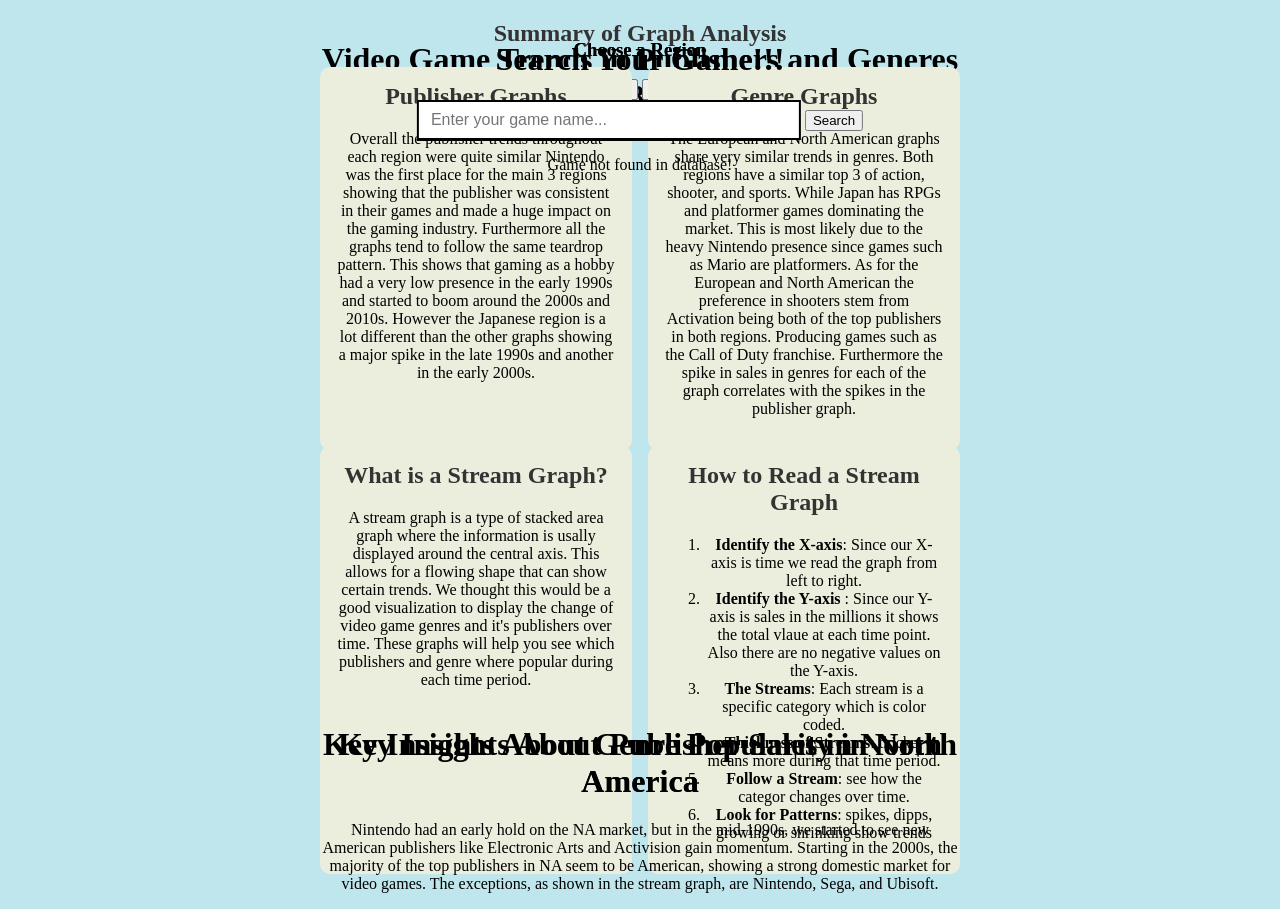
==== index.html @ 476a2a8d "publisher insights" ====
<!doctype html>
<html style="width:100%;height:100%;">
<head>
    <meta charset="utf-8">
    <meta name="description" content="">
    <title>ECS163: Final Project</title>
    <link rel="stylesheet" href="style.css">
</head>
<body style="width:100%;height:100%;margin: 0;">
    <svg width="100%" height="100%"></svg>
    

    <div class="slide-overlay" data-slide-index="0">

        <h1>Video Game Trends in Publishers and Generes From 1980 to 2016</h2>
        <div class = "text-box-wrapper">
             <div class = "text-box">
                <h2>What is Our Goal</h2>
                <p> 
                    This is an interactive slide show aimmed to show you the video game trends over the years 
                    especially the trends in publishers and generes around the world. Since our group members have 
                    personal connections with games we found it interesting to share this data with you.
                </p>
            </div>
            <div class = "text-box">
                <h2>About Our Data</h2>
                 <p>
                    The data set we will presenting was gathered from kaggle and records the sales of over
                    16,500 video games from 1980 to 2016. This data set is has many componets to it such as the 
                    the game title, when it was released, it's publishers and sales in each major region. However 
                    16,500 video games are way to many to display with the visualiazations we are showing you today.
                    We have trimmed the list down to the top 2000 games by sales.
                </p>
            </div>

            <div class = "text-box">
                <h2>What is a Stream Graph?</h2>
                <p>
                    A stream graph is a type of stacked area graph where the information 
                    is usally displayed around the central axis. This allows for a flowing shape
                    that can show certain trends. We thought this would be a good visualization to 
                    display the change of video game genres and it's publishers over time. These graphs 
                    will help you see which publishers and genre where popular during each time period. 
                </p>
            </div>

            <div class = "text-box">
                <h2>How to Read a Stream Graph</h2>
                   <ol>
                        <li><strong>Identify the X-axis</strong>: Since our X-axis is time we read the graph from left to right.</li>
                        <li><strong>Identify the Y-axis</strong> : Since our Y-axis is sales in the millions it shows the total vlaue at each time point.
                            Also there are no negative values on the Y-axis.
                        </li>
                        <li><strong>The Streams</strong>: Each stream is a specific category which is color coded.</li>
                        <li><strong>Thickness of Streams</strong>: thicker means more during that time period.</li>
                        <li><strong>Follow a Stream</strong>: see how the categor changes over time.</li>
                        <li><strong>Look for Patterns</strong>: spikes, dipps, growing or shrinking show trends</li>
                   </ol>
            </div>
            </div>
    </div>
    
    <div class="slide-overlay" data-slide-index="1">
        
        <div id="region-buttons">
            <h3>Choose a Region</h3>
            <button data-region = "NA"> North America</button>
            <button data-region = "EU"> Europe</button>
            <button data-region = "JP"> Japan</button>
            <button data-region = "Other"> Other</button>
            <button data-region = "Global"> Global</button>
        </div>

        <div class="insights" data-region="NA">
            <svg width ="100%" height = "600px"></svg>
            <h1>Key Insights About Publisher Sales in North America</h1>
            <p>
                Nintendo had an early hold on the NA market, but in the mid-1990s, we started to see new American publishers like Electronic Arts and 
                Activision gain momentum. Starting in the 2000s, the majority of the top publishers in NA seem to be American, showing a strong domestic 
                market for video games. The exceptions, as shown in the stream graph, are Nintendo, Sega, and Ubisoft.
            </p>
        </div>
 
        <div  class="insights" data-region="EU" style = "display: none">
            <svg width ="100%" height = "600px"></svg>
            <h1>Key Insights About Publisher Sales in Europe</h1>
            <p>
                The EU market has a similar story to NA, where Nintendo had an early presence and was the sole prominent publisher until the rise of American publishers 
                in the mid-1990s. Interestingly, the presence of video games, including Nintendo, were small in the EU region until the 2000s, when it saw a major boom in sales. 
                This could suggest that before the 2000s, conditions were not suited for the growth of video games; perhaps Nintendo saw EU as a small market until then.
                EU did not have a strong domestic market, sharing many of their top publishers with NA, where the majority are American.
            </p>
        </div>

         <div  class="insights" data-region="JP" style = "display: none">
            <svg width ="100%" height = "600px"></svg>
            <h1>Key Insights About Publisher Sales in Japan</h1>
            <p>
               Japan has a very strong and consistent video game culture, of course being kickstarted by Nintendo. As early as the 1980s, video games have had a large presence in Japan, 
               showing less relative growth than the other regions. Japan also has an incredible domestic market, where 9 of 10 top publishers are based in Japan, with the sole exception 
               being Electronic Arts. The graph also shows that Japan’s video game market is heavily and consistently dominated by Nintendo. It would be literally true to say that Nintendo 
               makes up over half of all of Japan’s video game sales.
            </p>
        </div>

         <div  class="insights" data-region="Other" style = "display: none">
            <svg width ="100%" height = "600px"></svg>
            <h1>Key Insights About Publisher Sales in Other Regions</h1>
            <p>
                There are a few notable things to point out about video game markets in Other regions. The rise of video gaming is slow, slower than even EU. Video game sales did not really take
                off until 2004, with a boom in sales between Take-Two, Nintendo, and Sony, primarily. Sales also have a smaller absolute peak than all of the other regions, capping 
                out at 90M for Electronic Arts, compared to the other minimum of 395M for Nintendo in Japan. This could either suggest that the data we had is incomplete and 
                misses sales from these regions, or there wasn’t a strong market for video games, whether it be by publisher choice or other conditions. This group of regions 
                is also the only one where Nintendo is not the top 1 publisher, losing to Electronic Arts, showing EA’s willingness to appeal to foreign markets. The lack of new 
                publishers in this area also shows the dominance of American and Japanese publishers in video game markets.
            </p>
        </div>

        <div class="insights" data-region="Global" style = "display: none">
            <svg width ="100%" height = "600px"></svg>
            <h1>Key Insights About Publisher Sales Globally</h1>
            <p>
                The summed up sales for all publishers is remarkably similar to the NA region. This is possibly because of NA’s lead in absolute numbers, with a similar number of sales 
                to every other region combined. The graph paints a clear picture of video game publisher history. Nintendo was an early giant with nearly no competition until the 
                mid-1990s with the rise of American publishers. In the global market, Nintendo still reigns supreme, but regional publisher dominance is split between America and Japan. 
                Japanese publishers are mostly represented with the titan Nintendo and to a smaller extent, Sony. American publishers have lesser dominance individually, but as a region, 
                they rival Japan’s presence in the global market.
            </p>
        </div>

    </div>
    
    <div class="slide-overlay" data-slide-index="2">
        <div id="region-buttons">
            <h3>Choose a Region</h3>
            <button data-region = "NA"> North America</button>
            <button data-region = "EU"> Europe</button>
            <button data-region = "JP"> Japan</button>
            <button data-region = "Other"> Other</button>
            <button data-region = "Global"> Global</button>
        </div>


    
         <div class="insights" data-region="NA">
            <svg width ="100%" height = "600px"></svg>
            <h1>Key Insights About Genre Popularity in North America</h1>
            <p>

            </p>
        </div>
 
        <div  class="insights" data-region="EU" style = "display: none">
            <svg width ="100%" height = "600px"></svg>
            <h1>Key Insights About Genre Popularity in Europe</h1>
            <p>

            </p>
        </div>

         <div  class="insights" data-region="JP" style = "display: none">
            <svg width ="100%" height = "600px"></svg>
            <h1>Key Insights About Genre Popularity in Japan</h1>
            <p>

            </p>
        </div>

         <div class="insights" data-region="Other" style = "display: none">
            <svg width ="100%" height = "600px"></svg>
            <h1>Key Insights About Genre Popularity in Other Countries</h1>
            <p>
                In this graph we see that the top 3 are action, sports and shooters. 
                They all have a similar distribution. We also see there was a massive spike in shooters during 2007 and 2008 most likely due to Call of Duty: Modern Warfare.

            </p>
        </div>


        <div class="insights" data-region="Global" style = "display: none">
            <svg width ="100%" height = "600px"></svg>
            <h1>Key Insights About Genre Popularity in Other Countries</h1>
            <p>
                The global graph for the genre shows that the peak of gaming was around 2007 to 2009. 
                With action, sports and shooters being the top 3. 
            </p>
        </div>
    </div>
    
      <div class="slide-overlay" data-slide-index="3">
        <h2>Summary of Graph Analysis</h2>
        <div class = "text-box-wrapper">
             <div class = "text-box">
                <h2>Publisher Graphs</h2>
                <p> 
                    Overall the publisher trends throughout each region were quite similar Nintendo was the first place for the main 3 regions showing that the publisher was consistent in their
                    games and made a huge impact on the gaming industry. Furthermore all the graphs tend to follow the same teardrop pattern. This shows that gaming as a hobby had a very low presence in the early
                    1990s and started to boom around the 2000s and 2010s. However the Japanese region is a lot different than the other graphs showing a major spike in the late 1990s and another in the early 2000s.
                </p>
            </div>

            <div class = "text-box">
                <h2>Genre Graphs</h2>
                 <p>
                   The European and North American graphs share very similar trends in genres. Both regions have a similar top 3 of action, shooter, and sports. 
                   While Japan has RPGs and platformer games dominating the market. This is most likely due to the heavy Nintendo presence since games such as Mario are platformers.
                   As for the European and North American the preference in shooters stem from Activation being both of the top publishers in both regions. Producing games such as the Call of Duty franchise.
                   Furthermore the spike in sales in genres for each of the graph correlates with the spikes in the publisher graph. 
                </p>
            </div>
    </div>
    </div>
    

    <div class="slide-overlay" data-slide-index="4">
        <h1>Search Your Game!!!</h1>
        <input style = "width: 30vw; height: 40px;" type = "text" id ="game-search-input" placeholder="Enter your game name..." autocomplete="off"/>
        <div id ="auto-fill" class ="auto-fill-list"></div>
        <button id="game-search-button"> Search</button>
        <p id ="search-error">Game not found in database!</p>

        <div  class="bar-graph-wrapper">
            <svg id="bar-graph" width ="100%" height = "600px" class = "bar-info"></svg>
            <div  class ="bar-graph-text" id="bar-graph-info"></div>
        </div>
    </div>

   
    


    <script src="https://d3js.org/d3.v5.min.js"></script>
    <script src="./main.js" type="module"></script>
</body>
</html>
---- style.css ----
.slide-overlay {
    position: absolute;
    text-align: center;
    align-items: center;
    flex-direction: column;
    top: 20px;
    left: 50%;
    transform: translateX(-50%);
    
}

.slide-overlay h2 {
    margin-top: 0;
    color: #333;
}

.text-box{
      max-width: 35vw;
      max-height: 50vh;
      flex-direction: row;
      background-color: #ebeedc;
      border-radius: 10px;
      padding: 1rem;
      text-align: center;
    }

.text-box-wrapper{
    display: grid;
    gap: 1rem;
    justify-items: center;
    grid-template-columns: repeat(2, 1fr);
    }

html,body{
    background-color:  rgb(191, 230, 236);
    margin: 0;
    padding: 0;
    height: 100%;
    width: 100%;
}

.auto-fill-list{
    position: absolute;
    border: 1px solid black;
    border-bottom: 1px solid black;
    border-top: none;
    max-height: 8vh;
    overflow-y: auto;
    background-color: white;
    width: 80%;
}
.bar-graph-text{
    max-width: 400px;
    margin: 1rem auto;
    flex-direction: row;
    background-color: #ebeedc;
    border-radius: 10px;
    padding: 1rem;
    text-align: center;
    justify-items: center;
    display: none;
}

.bar-info{
    display: flex;
    gap: 20px;
    align-items: flex-start;
}
#bar-graph-info{
    font-size: 24px;
}

.bar-graph-wrapper{
    display: flex;
    flex-direction: row;
    gap:25px;
    align-items: flex-start;
    margin: 1rem auto;
    width: 165%;
}

input {
    border: 2px solid black;
}

input[type=text] {
    width: 100%;
    font-size: 16px;
    padding-left: 12px;
    box-sizing: border-box;
}
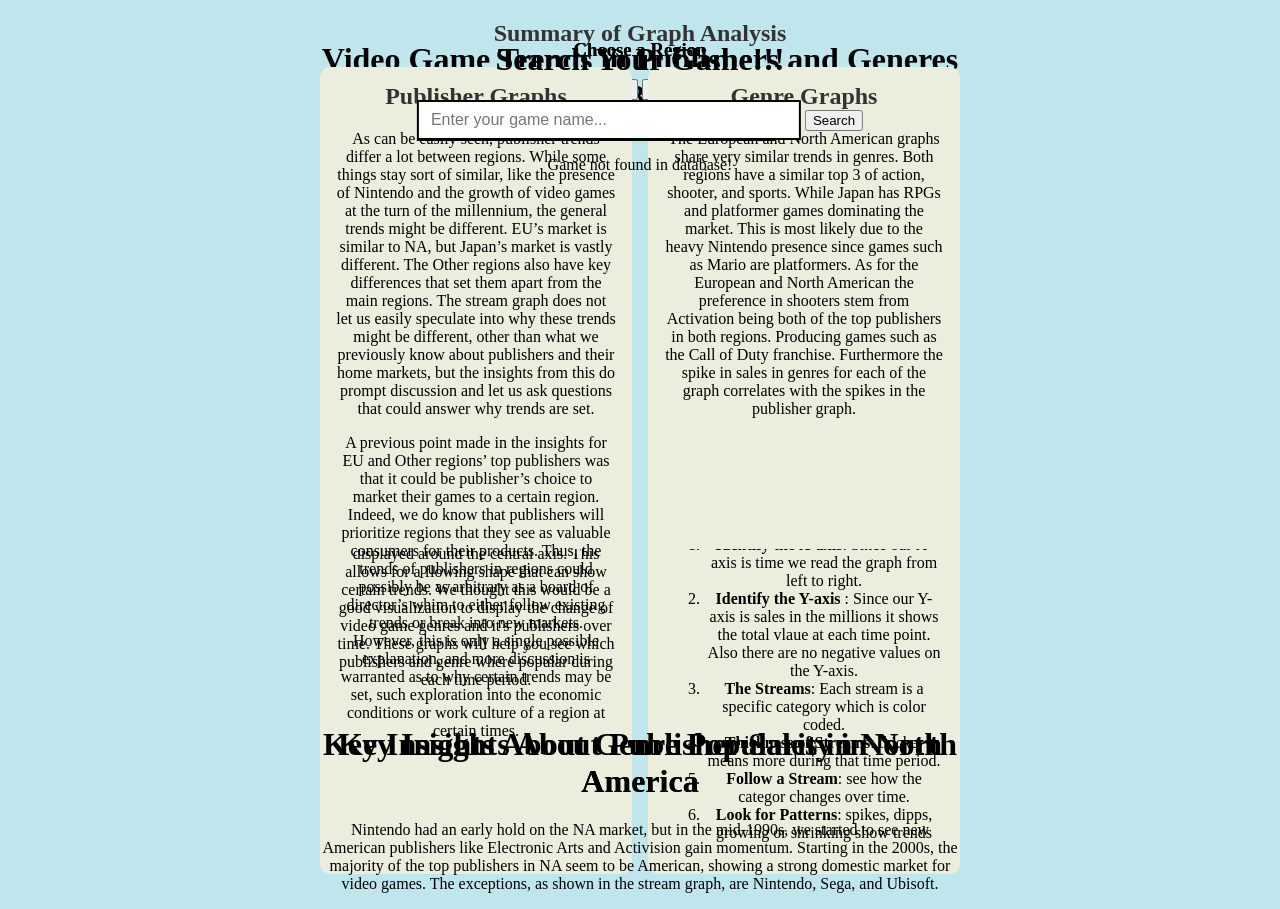
==== commit 40188b71: "insight formatting" ====
--- a/index.html
+++ b/index.html
@@ -193,9 +193,18 @@
              <div class = "text-box">
                 <h2>Publisher Graphs</h2>
                 <p> 
-                    Overall the publisher trends throughout each region were quite similar Nintendo was the first place for the main 3 regions showing that the publisher was consistent in their
-                    games and made a huge impact on the gaming industry. Furthermore all the graphs tend to follow the same teardrop pattern. This shows that gaming as a hobby had a very low presence in the early
-                    1990s and started to boom around the 2000s and 2010s. However the Japanese region is a lot different than the other graphs showing a major spike in the late 1990s and another in the early 2000s.
+                    As can be easily seen, publisher trends differ a lot between regions. While some things stay sort of similar, like the presence of 
+                    Nintendo and the growth of video games at the turn of the millennium, the general trends might be different. EU’s market is similar to 
+                    NA, but Japan’s market is vastly different. The Other regions also have key differences that set them apart from the main regions. The stream 
+                    graph does not let us easily speculate into why these trends might be different, other than what we previously know about publishers and 
+                    their home markets, but the insights from this do prompt discussion and let us ask questions that could answer why trends are set. 
+                </p>
+                <p>
+                    A previous point made in the insights for EU and Other regions’ top publishers was that it could be publisher’s choice to market their games to a certain 
+                    region. Indeed, we do know that publishers will prioritize regions that they see as valuable consumers for their products. Thus, the trends 
+                    of publishers in regions could possibly be as arbitrary as a board of director’s whim to either follow existing trends or break into new markets. 
+                    However, this is only a single possible explanation, and more discussion is warranted as to why certain trends may be set, such exploration into the 
+                    economic conditions or work culture of a region at certain times.
                 </p>
             </div>
 
--- a/style.css
+++ b/style.css
@@ -58,7 +58,7 @@
     background-color: #ebeedc;
     border-radius: 10px;
     padding: 1rem;
-    text-align: center;
+    text-align: start;
     justify-items: center;
     display: none;
 }
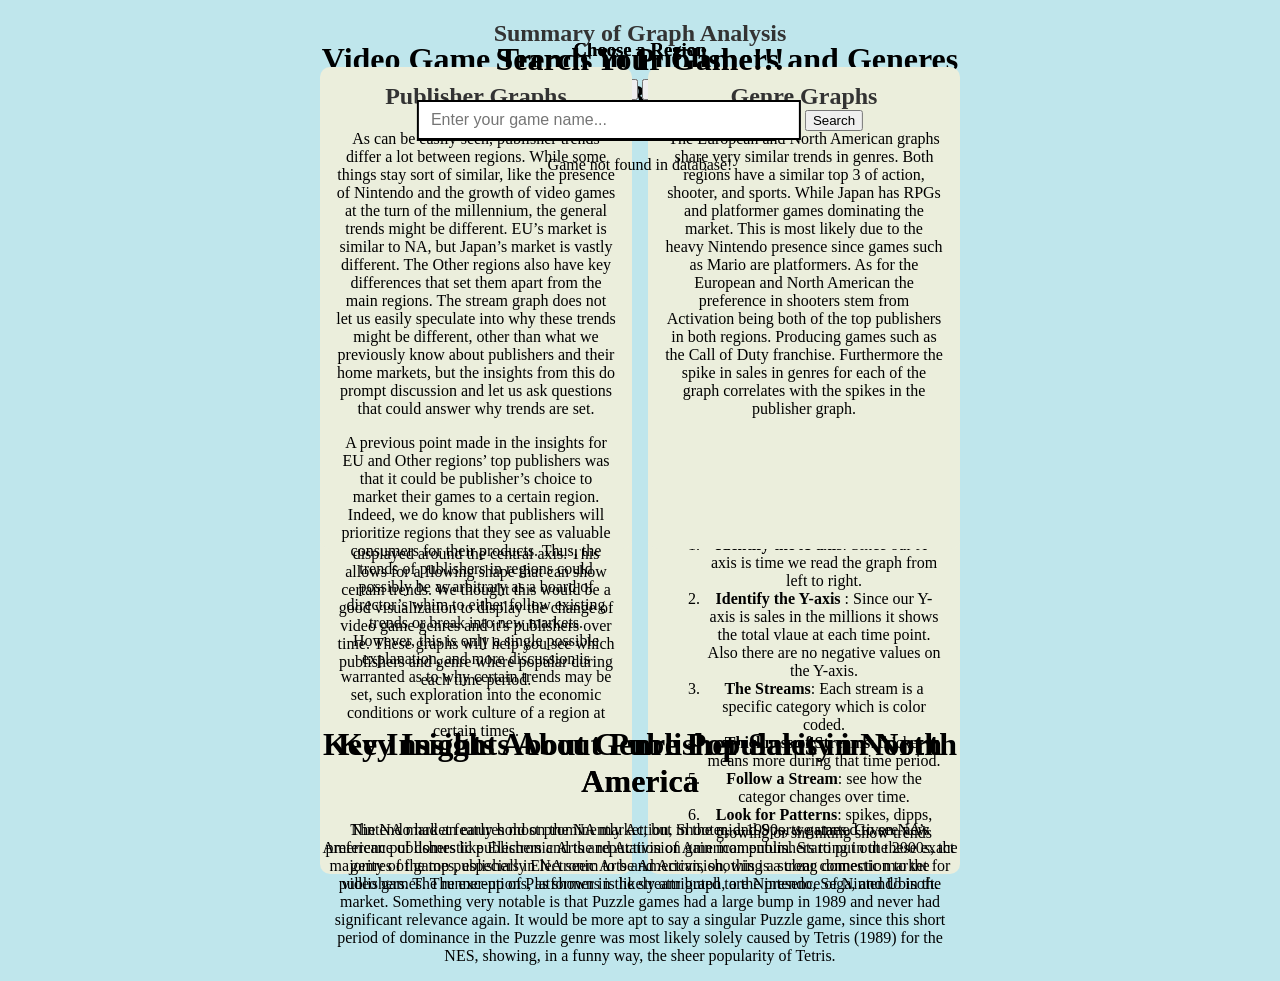
==== commit 9758bc0d: "NA EU genre" ====
--- a/index.html
+++ b/index.html
@@ -146,7 +146,11 @@
             <svg width ="100%" height = "600px"></svg>
             <h1>Key Insights About Genre Popularity in North America</h1>
             <p>
-
+                The NA market features most prominently Action, Shooter, and Sports games. Given NA’s preference of domestic publishers and the reputation of 
+                American publishers to put out these exact genres of games, especially Electronic Arts and Activision, this is a clear connection to the publishers. 
+                The runner-up of Platformers is likely attributed to the presence of Nintendo in the market. Something very notable is that Puzzle games had a large 
+                bump in 1989 and never had significant relevance again. It would be more apt to say a singular Puzzle game, since this short period of dominance in 
+                the Puzzle genre was most likely solely caused by Tetris (1989) for the NES, showing, in a funny way, the sheer popularity of Tetris.
             </p>
         </div>
  
@@ -154,7 +158,11 @@
             <svg width ="100%" height = "600px"></svg>
             <h1>Key Insights About Genre Popularity in Europe</h1>
             <p>
-
+                The EU market for genres is nearly identical to the NA market with only minor shifts in placements. Considering the EU market for publishers was 
+                also similar, this is another connection to the publishers. While the small changes are generally not particularly noteworthy, it is interesting 
+                to see the placement swap of Shooters and Sports in the EU region compared to NA. Looking at the numbers, this is not a fluke, since Sports are 
+                meaningfully ahead of Shooters in EU and vice versa in NA. This is a difference that could possibly be explained by a difference in culture. EU 
+                generally has a stronger sports culture than NA, while NA most definitely has a stronger gun culture than EU.
             </p>
         </div>
 
@@ -208,7 +216,7 @@
                 </p>
             </div>
 
-            <div class = "text-box">
+            <div class = "text-box">   
                 <h2>Genre Graphs</h2>
                  <p>
                    The European and North American graphs share very similar trends in genres. Both regions have a similar top 3 of action, shooter, and sports. 
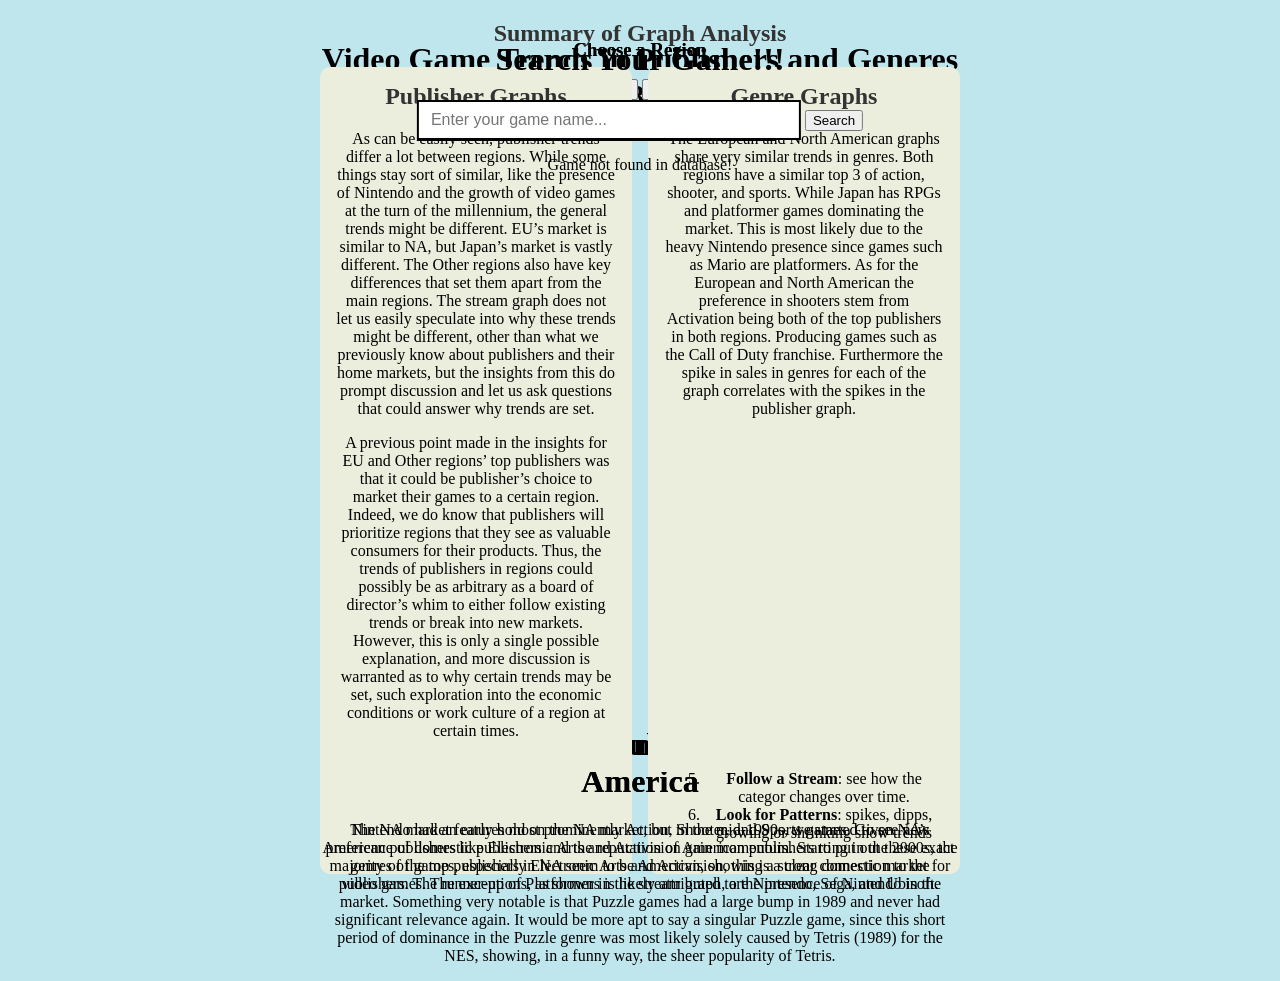
==== commit f7915a4d: "css cchange for textbox" ====
--- a/index.html
+++ b/index.html
@@ -170,7 +170,13 @@
             <svg width ="100%" height = "600px"></svg>
             <h1>Key Insights About Genre Popularity in Japan</h1>
             <p>
-
+                Similar to the publisher graph, Japan has vastly different tastes than the other regions. The Shooter genre, near the top in NA and EU, is 
+                downgraded to being one of the least popular genres in Japan. Meanwhile, Role-Playing Games dominate by far. This can be attributed to the 
+                widespread nature of Role-Playing Games in Japan, with many different Japanese publishers holding popular Role-Playing Game IPs, like Final 
+                Fantasy, Fire Emblem, and Dragon Quest. The publisher Square Enix (and before their merger as Square and Enix) is especially widely known for their 
+                dominance in Role-Playing Games, and sure enough, Japan is the only region where they are not only popular, but dominant. So influential are Japanese 
+                publishers’ Role-Playing Games that there exists a subgenre known as Japanese Role-Playing Games (JRPGs) that often share common elements not found 
+                in Western Role-Playing Games. 
             </p>
         </div>
 
--- a/style.css
+++ b/style.css
@@ -18,7 +18,7 @@
 
 .text-box{
       max-width: 35vw;
-      max-height: 50vh;
+      max-height: 90vh;
       flex-direction: row;
       background-color: #ebeedc;
       border-radius: 10px;
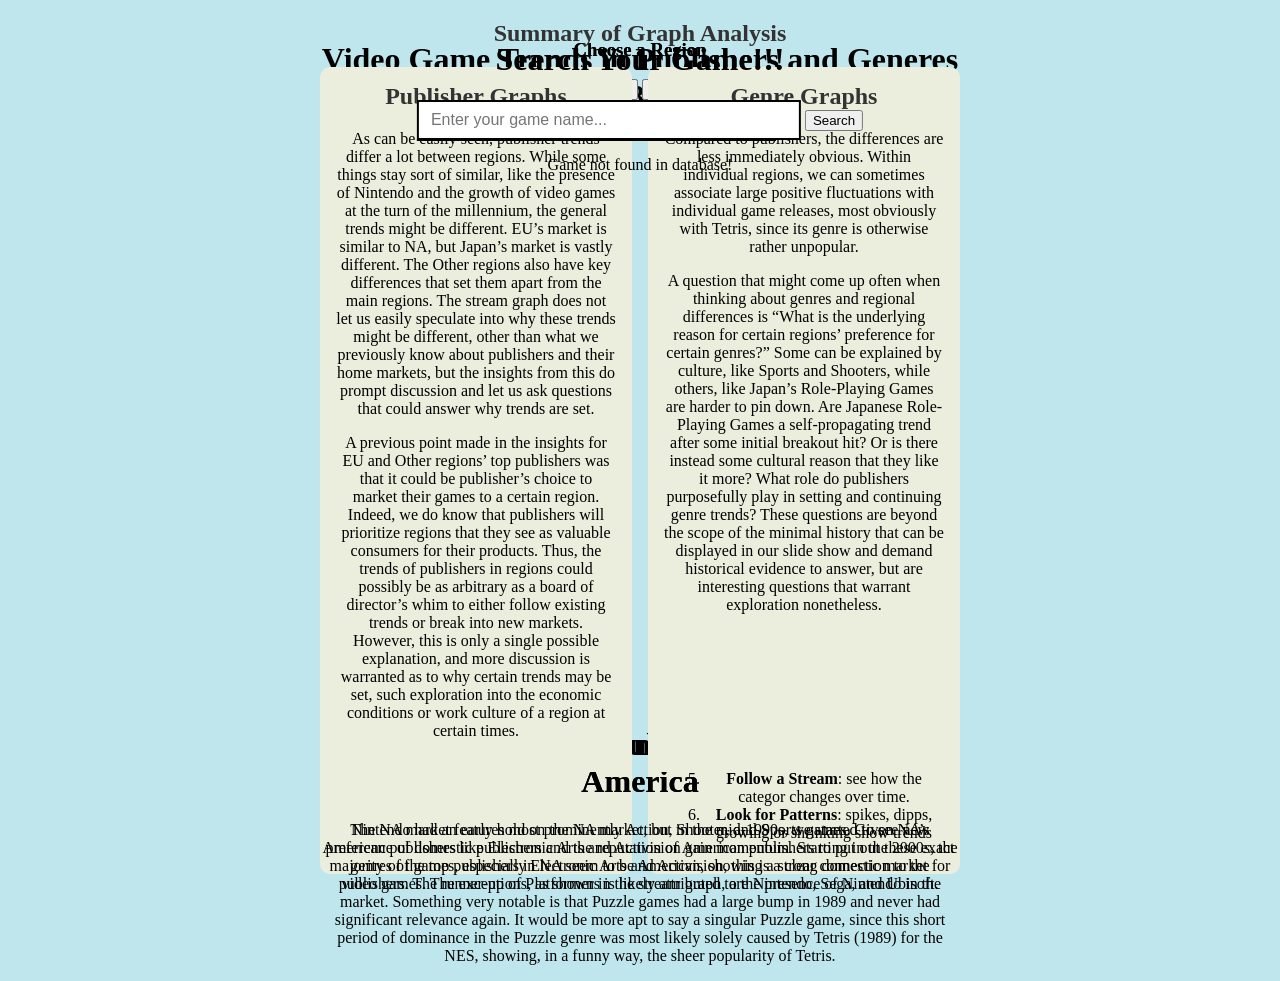
==== commit 34c3e667: "genre analysis insight" ====
--- a/index.html
+++ b/index.html
@@ -173,10 +173,10 @@
                 Similar to the publisher graph, Japan has vastly different tastes than the other regions. The Shooter genre, near the top in NA and EU, is 
                 downgraded to being one of the least popular genres in Japan. Meanwhile, Role-Playing Games dominate by far. This can be attributed to the 
                 widespread nature of Role-Playing Games in Japan, with many different Japanese publishers holding popular Role-Playing Game IPs, like Final 
-                Fantasy, Fire Emblem, and Dragon Quest. The publisher Square Enix (and before their merger as Square and Enix) is especially widely known for their 
-                dominance in Role-Playing Games, and sure enough, Japan is the only region where they are not only popular, but dominant. So influential are Japanese 
-                publishers’ Role-Playing Games that there exists a subgenre known as Japanese Role-Playing Games (JRPGs) that often share common elements not found 
-                in Western Role-Playing Games. 
+                Fantasy, Fire Emblem, and Dragon Quest. The publisher Square Enix (and before their merger as Square and Enix) is especially widely known for 
+                their dominance in Role-Playing Games, and sure enough, Japan is the only region where they are not only popular, but a leading Publisher when 
+                combining their shared works. So influential are Japanese publishers’ Role-Playing Games that there exists a subgenre known as Japanese Role-Playing 
+                Games (JRPGs) that often share common elements not found in Western Role-Playing Games. 
             </p>
         </div>
 
@@ -184,9 +184,10 @@
             <svg width ="100%" height = "600px"></svg>
             <h1>Key Insights About Genre Popularity in Other Countries</h1>
             <p>
-                In this graph we see that the top 3 are action, sports and shooters. 
-                They all have a similar distribution. We also see there was a massive spike in shooters during 2007 and 2008 most likely due to Call of Duty: Modern Warfare.
-
+                Interestingly, the Other regions share a fairly similar genre trend to the EU region, where Action, Sports, and Shooters are ahead of the pack, 
+                in that order. This can possibly be attributed to closer cultural similarities between the EU region and the rest of the world. Something noteworthy 
+                is that Platformers are less popular outside of the major regions. This can be connected to the lack of Nintendo’s presence in these markets, 
+                since, again, these are the only markets where Nintendo is not the topmost publisher. 
             </p>
         </div>
 
@@ -195,8 +196,9 @@
             <svg width ="100%" height = "600px"></svg>
             <h1>Key Insights About Genre Popularity in Other Countries</h1>
             <p>
-                The global graph for the genre shows that the peak of gaming was around 2007 to 2009. 
-                With action, sports and shooters being the top 3. 
+                The summed up sales for all genres globally are fairly balanced over time. There are no extreme fluctuations that are obvious besides the Tetris 
+                bump of 1989. There are similar peaks as the other regions in game sales, especially around 2007 to 2009. Overall, this is a good graph to 
+                show the general popularity of game genres, not just over time.
             </p>
         </div>
     </div>
@@ -225,10 +227,15 @@
             <div class = "text-box">   
                 <h2>Genre Graphs</h2>
                  <p>
-                   The European and North American graphs share very similar trends in genres. Both regions have a similar top 3 of action, shooter, and sports. 
-                   While Japan has RPGs and platformer games dominating the market. This is most likely due to the heavy Nintendo presence since games such as Mario are platformers.
-                   As for the European and North American the preference in shooters stem from Activation being both of the top publishers in both regions. Producing games such as the Call of Duty franchise.
-                   Furthermore the spike in sales in genres for each of the graph correlates with the spikes in the publisher graph. 
+                    Compared to publishers, the differences are less immediately obvious. Within individual regions, we can sometimes associate large positive 
+                    fluctuations with individual game releases, most obviously with Tetris, since its genre is otherwise rather unpopular. 
+                </p>
+                <p>
+                    A question that might come up often when thinking about genres and regional differences is “What is the underlying reason for certain regions’ 
+                    preference for certain genres?” Some can be explained by culture, like Sports and Shooters, while others, like Japan’s Role-Playing Games are 
+                    harder to pin down. Are Japanese Role-Playing Games a self-propagating trend after some initial breakout hit? Or is there instead some cultural 
+                    reason that they like it more? What role do publishers purposefully play in setting and continuing genre trends? These questions are beyond the scope of the minimal 
+                    history that can be displayed in our slide show and demand historical evidence to answer, but are interesting questions that warrant exploration nonetheless. 
                 </p>
             </div>
     </div>
--- a/style.css
+++ b/style.css
@@ -69,7 +69,13 @@
     align-items: flex-start;
 }
 #bar-graph-info{
+    display: none;
+    align-self: center;
+    justify-self: end;
+    margin-right: 120px;
     font-size: 24px;
+    /* background-color: black; */
+    
 }
 
 .bar-graph-wrapper{
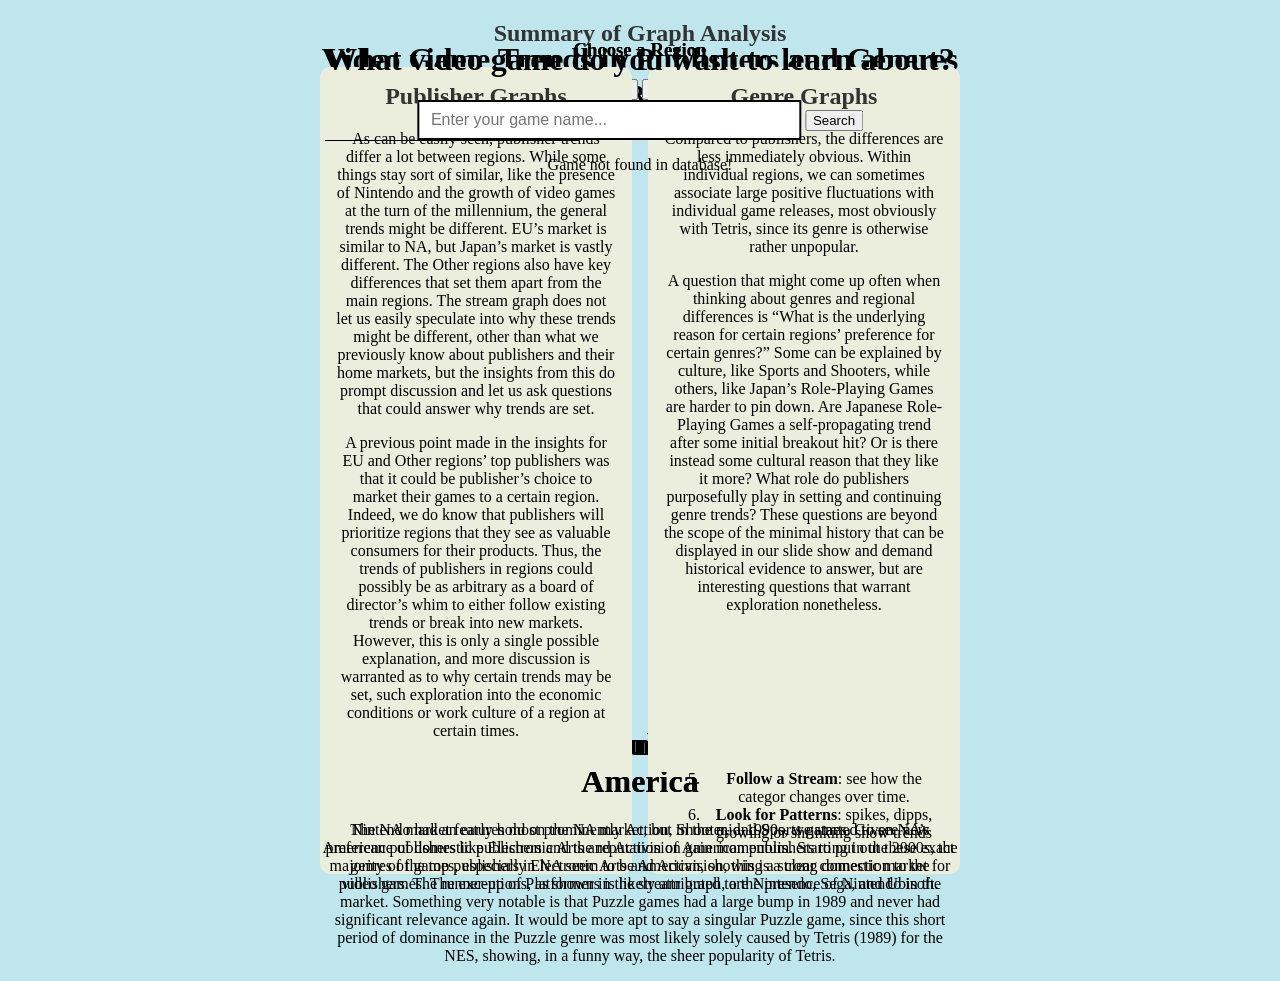
==== commit 74b9c6fe: "changed bar chart search stuff" ====
--- a/index.html
+++ b/index.html
@@ -243,7 +243,7 @@
     
 
     <div class="slide-overlay" data-slide-index="4">
-        <h1>Search Your Game!!!</h1>
+        <h1>What video game do you want to learn about?</h1>
         <input style = "width: 30vw; height: 40px;" type = "text" id ="game-search-input" placeholder="Enter your game name..." autocomplete="off"/>
         <div id ="auto-fill" class ="auto-fill-list"></div>
         <button id="game-search-button"> Search</button>
--- a/style.css
+++ b/style.css
@@ -49,7 +49,7 @@
     max-height: 8vh;
     overflow-y: auto;
     background-color: white;
-    width: 80%;
+    width: 40%;
 }
 .bar-graph-text{
     max-width: 400px;
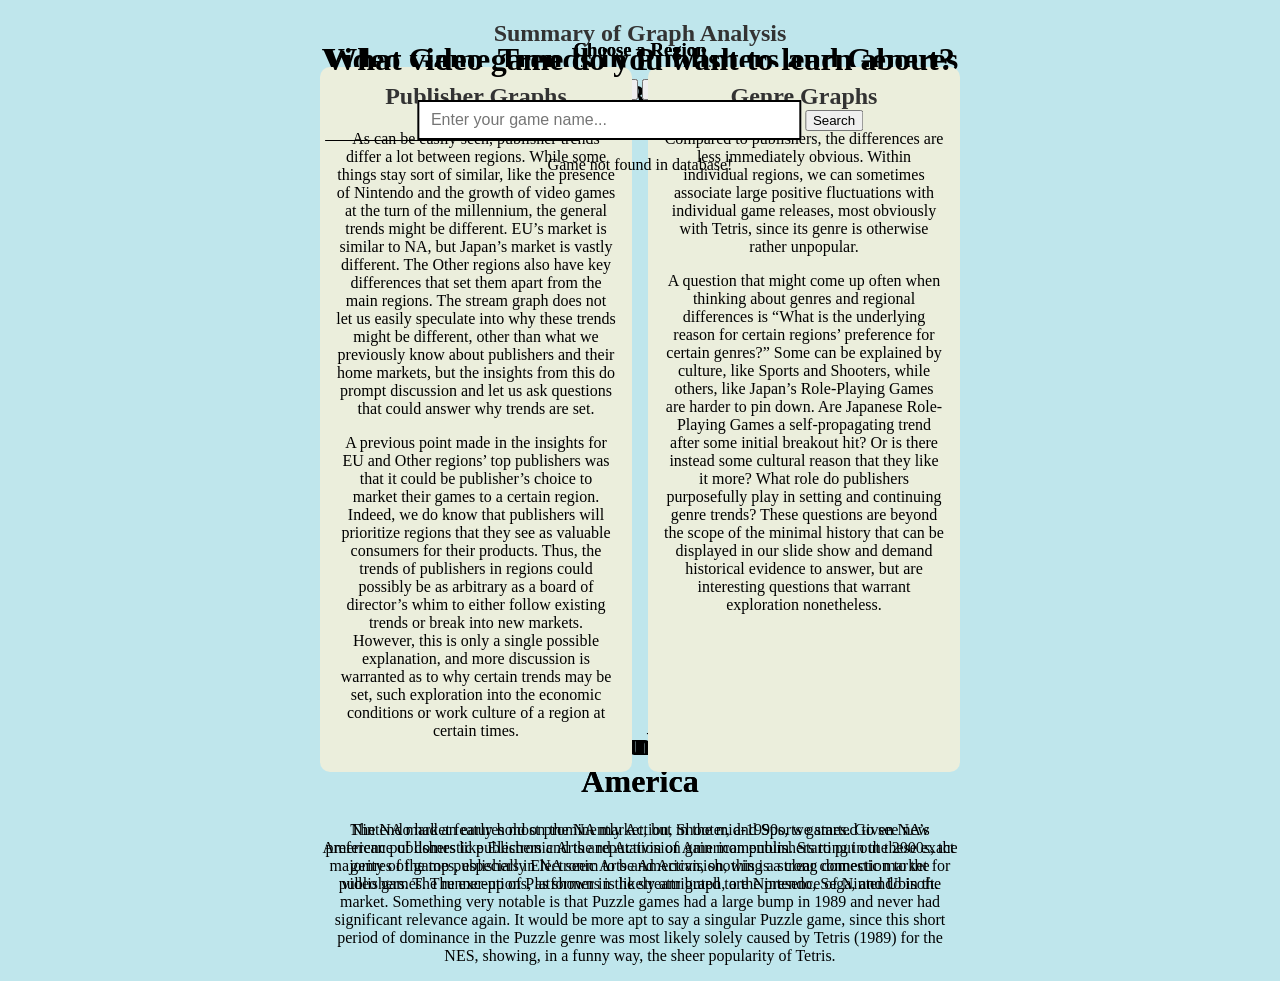
==== commit e8699e7b: "intro slide changed" ====
--- a/index.html
+++ b/index.html
@@ -15,21 +15,21 @@
         <h1>Video Game Trends in Publishers and Generes From 1980 to 2016</h2>
         <div class = "text-box-wrapper">
              <div class = "text-box">
-                <h2>What is Our Goal</h2>
+                <h2>Objective</h2>
                 <p> 
-                    This is an interactive slide show aimmed to show you the video game trends over the years 
-                    especially the trends in publishers and generes around the world. Since our group members have 
-                    personal connections with games we found it interesting to share this data with you.
+                    This is an interactive slide show aimed at showing you the video game trends over the years,
+                    especially the trends in publishers and genres around the world. Our group members have 
+                    personal connections with video games as a whole, so we thought it would be
+                    interesting to make this slide show and share this data with you.
                 </p>
             </div>
             <div class = "text-box">
                 <h2>About Our Data</h2>
                  <p>
-                    The data set we will presenting was gathered from kaggle and records the sales of over
-                    16,500 video games from 1980 to 2016. This data set is has many componets to it such as the 
-                    the game title, when it was released, it's publishers and sales in each major region. However 
-                    16,500 video games are way to many to display with the visualiazations we are showing you today.
-                    We have trimmed the list down to the top 2000 games by sales.
+                    The data set we will be presenting was found on Kaggle, and features 16,500 video game titles and associated
+                    data such as release date, publisher, genre, and sales in each region. However,
+                    since 16,500 video games are too many to display with our visualization, we have trimmed the list down 
+                    to the top 2000 games by sales. This ensures we keep our most significant data points.
                 </p>
             </div>
 
@@ -37,24 +37,20 @@
                 <h2>What is a Stream Graph?</h2>
                 <p>
                     A stream graph is a type of stacked area graph where the information 
-                    is usally displayed around the central axis. This allows for a flowing shape
-                    that can show certain trends. We thought this would be a good visualization to 
-                    display the change of video game genres and it's publishers over time. These graphs 
-                    will help you see which publishers and genre where popular during each time period. 
+                    is usually displayed around the central axis. This allows for a flowing shape
+                    that can display data over time intuitively. We want to look at the broad strokes
+                    in the data and are not interested in the details, so we felt this was a good
+                    visualization. These graphs will help you see which publishers and genre 
+                    where popular generally during each time period.
                 </p>
             </div>
 
             <div class = "text-box">
-                <h2>How to Read a Stream Graph</h2>
-                   <ol>
-                        <li><strong>Identify the X-axis</strong>: Since our X-axis is time we read the graph from left to right.</li>
-                        <li><strong>Identify the Y-axis</strong> : Since our Y-axis is sales in the millions it shows the total vlaue at each time point.
-                            Also there are no negative values on the Y-axis.
-                        </li>
-                        <li><strong>The Streams</strong>: Each stream is a specific category which is color coded.</li>
-                        <li><strong>Thickness of Streams</strong>: thicker means more during that time period.</li>
-                        <li><strong>Follow a Stream</strong>: see how the categor changes over time.</li>
-                        <li><strong>Look for Patterns</strong>: spikes, dipps, growing or shrinking show trends</li>
+                <h2>Tips for Reading the Stream Graph</h2>
+                    <ol>
+                        <li><strong>Streams</strong>: Each stream is a color coded area, where the width shows sales.</li>
+                        <li><strong>Thickness of Streams</strong>: Thicker areas means more during that time period.</li>
+                        <li><strong>Look for Patterns</strong>: Spikes, dips, growing, and shrinking areas show trends.</li>
                    </ol>
             </div>
             </div>
